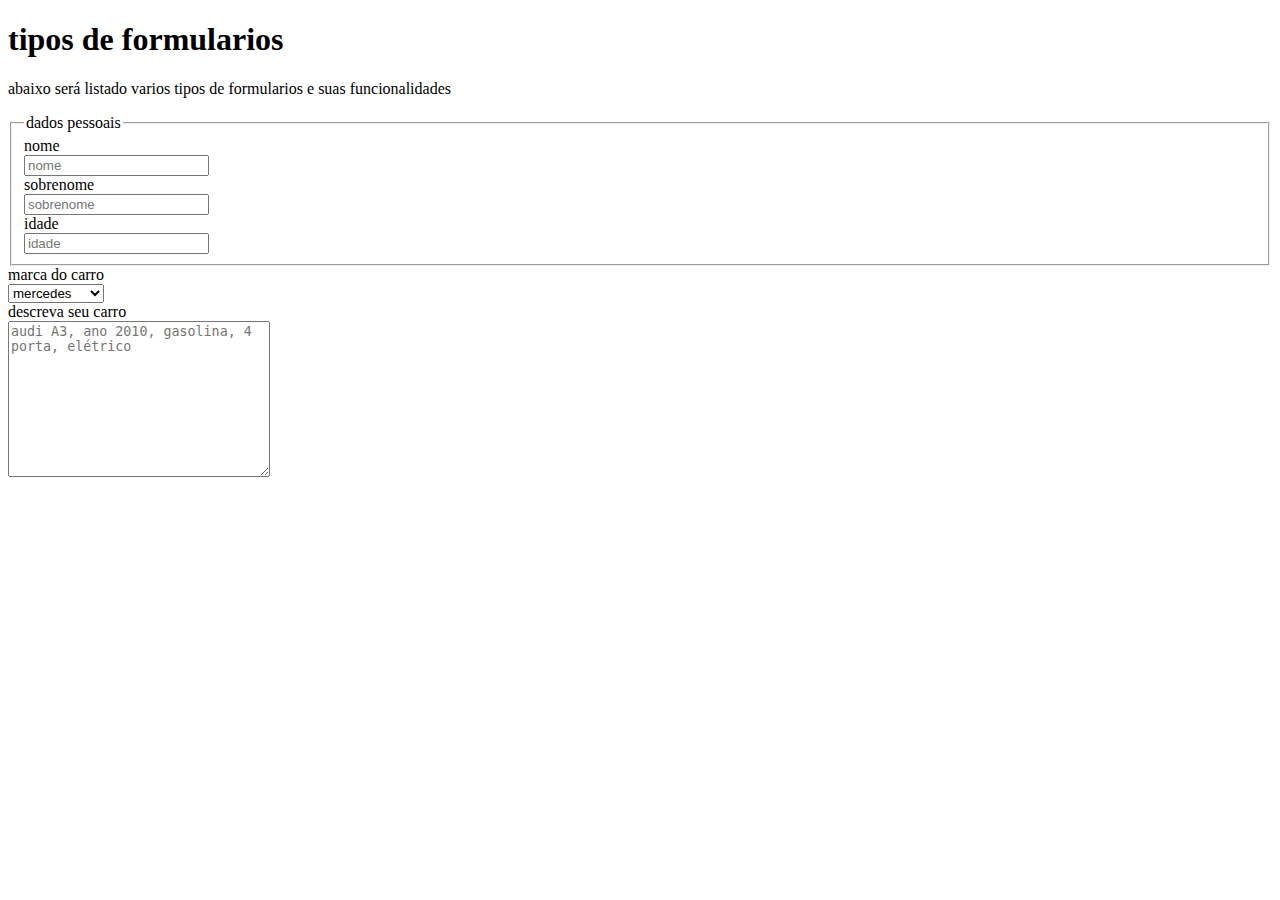
==== formularios/index.html @ 646dcded "montando forms" ====
<!DOCTYPE html>
<html lang="en">
<head>
    <meta charset="UTF-8">
    <meta http-equiv="X-UA-Compatible" content="IE=edge">
    <meta name="viewport" content="width=device-width, initial-scale=1.0">
    <link rel="stylesheet" href="style.css">
    <title>criação de formularios</title>
</head>
<body>
    <h1>tipos de formularios</h1>
    <p>abaixo será listado varios tipos de formularios e suas funcionalidades</p>
    <form action="formulario.php" target="_blank" method="post" autocomplete="on">
        
        <fieldset>
            <legend>dados pessoais</legend>
            <label for="inome">nome</label><br/>
            <input type="text" name="nome" id="inome" placeholder="nome" required="required" maxlength="10" />
            <br>
            <label for="lestname">sobrenome</label><br>
            <input type="text" name="sobrenome" id="lastname" placeholder="sobrenome" required="required"><br>

            <label for="idad">idade</label><br>
            <input type="number" name="idade" id="idad" placeholder="idade" required>
        
        </fieldset>
        
        <label for="marcacar">marca do carro</label><br>
        <select name="marcacarro" id="marcacar" >
            <option value="wolksvagem">wolksvagem</option>
            <option value="fiat">fiat</option>
            <option value="renault">renault</option>
            <option value="honda">honda</option>
            <option value="toyota">toyota</option>
            <option value="mercedes" selected>mercedes</option>
            <option value="volvo">volvo</option>
            <option value="audi">audi</option>
        </select><br>
        
        <label for="descrit">descreva seu carro</label><br>
        <textarea name="descriçãocarro" id="descrit" cols="30" rows="10" placeholder="audi A3, ano 2010, gasolina, 4 porta, elétrico"></textarea>

    </form>
    
</body>
</html>
---- formularios/style.css ----
@charset "utf-8";
body{
    
}
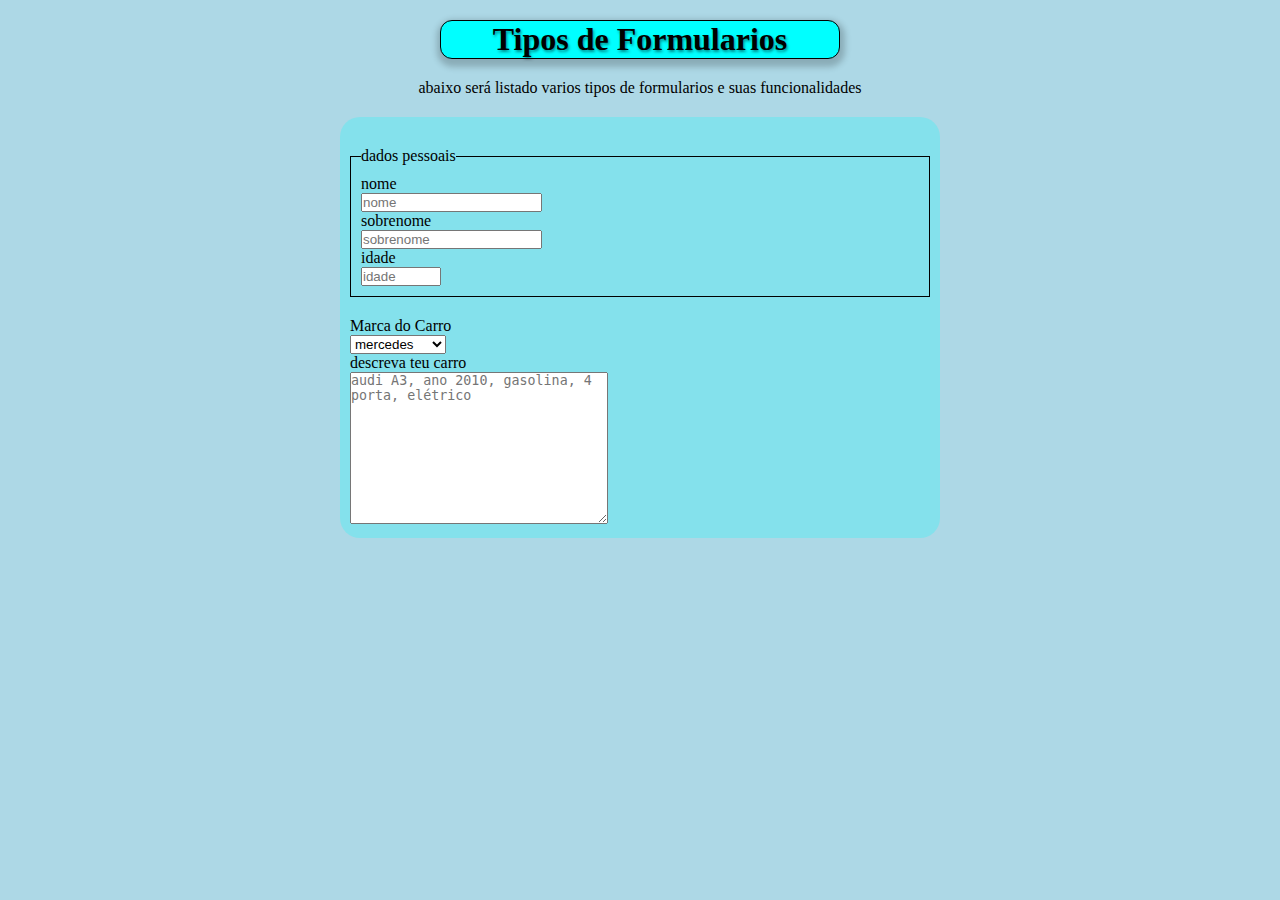
==== commit 9c97d4c5: "dei cor ao form" ====
--- a/formularios/index.html
+++ b/formularios/index.html
@@ -8,8 +8,8 @@
     <title>criação de formularios</title>
 </head>
 <body>
-    <h1>tipos de formularios</h1>
-    <p>abaixo será listado varios tipos de formularios e suas funcionalidades</p>
+    <h1>Tipos de Formularios</h1>
+    <p class="intro">abaixo será listado varios tipos de formularios e suas funcionalidades</p>
     <form action="formulario.php" target="_blank" method="post" autocomplete="on">
         
         <fieldset>
@@ -20,12 +20,12 @@
             <label for="lestname">sobrenome</label><br>
             <input type="text" name="sobrenome" id="lastname" placeholder="sobrenome" required="required"><br>
 
-            <label for="idad">idade</label><br>
-            <input type="number" name="idade" id="idad" placeholder="idade" required>
+            <label for="idad" >idade</label><br>
+            <input type="number" name="idade" id="idad" placeholder="idade" required style="width: 80px;">
         
         </fieldset>
         
-        <label for="marcacar">marca do carro</label><br>
+        <label for="marcacar">Marca do Carro</label><br>
         <select name="marcacarro" id="marcacar" >
             <option value="wolksvagem">wolksvagem</option>
             <option value="fiat">fiat</option>
@@ -37,7 +37,7 @@
             <option value="audi">audi</option>
         </select><br>
         
-        <label for="descrit">descreva seu carro</label><br>
+        <label for="descrit">descreva teu carro</label><br>
         <textarea name="descriçãocarro" id="descrit" cols="30" rows="10" placeholder="audi A3, ano 2010, gasolina, 4 porta, elétrico"></textarea>
 
     </form>
--- a/formularios/style.css
+++ b/formularios/style.css
@@ -1,4 +1,36 @@
 @charset "utf-8";
-body{
+*{
+    box-sizing: border-box;
+    padding: 0%; margin: 0%;
+}
+body{ 
+    background-color: lightblue;   
+}
+h1{
+    margin: 20px auto;
+    text-align: center;
+    background-color: aqua;
+    max-width: 400px;
+    font-family: 'Times New Roman', Times, serif;
+    border: 1px solid black;
+    border-radius: 12px;
+    box-shadow: 1px 4px 6px 4px rgba(0, 0, 0, 0.203);
+    text-shadow: 1px 2px 3px rgba(0, 0, 0, 0.449);
     
+}
+form{
+    max-width: 600px;
+    padding: 10px;
+    margin:20px auto;background-color: rgba(0, 255, 255, 0.234);
+    border-radius: 20px;
+}
+.intro{
+    text-align: center;
+    font-family: cursive;
+}
+fieldset{
+    max-width: 600px;
+    padding: 10px;
+    margin: 20px auto;
+    border: 1px solid black;
 }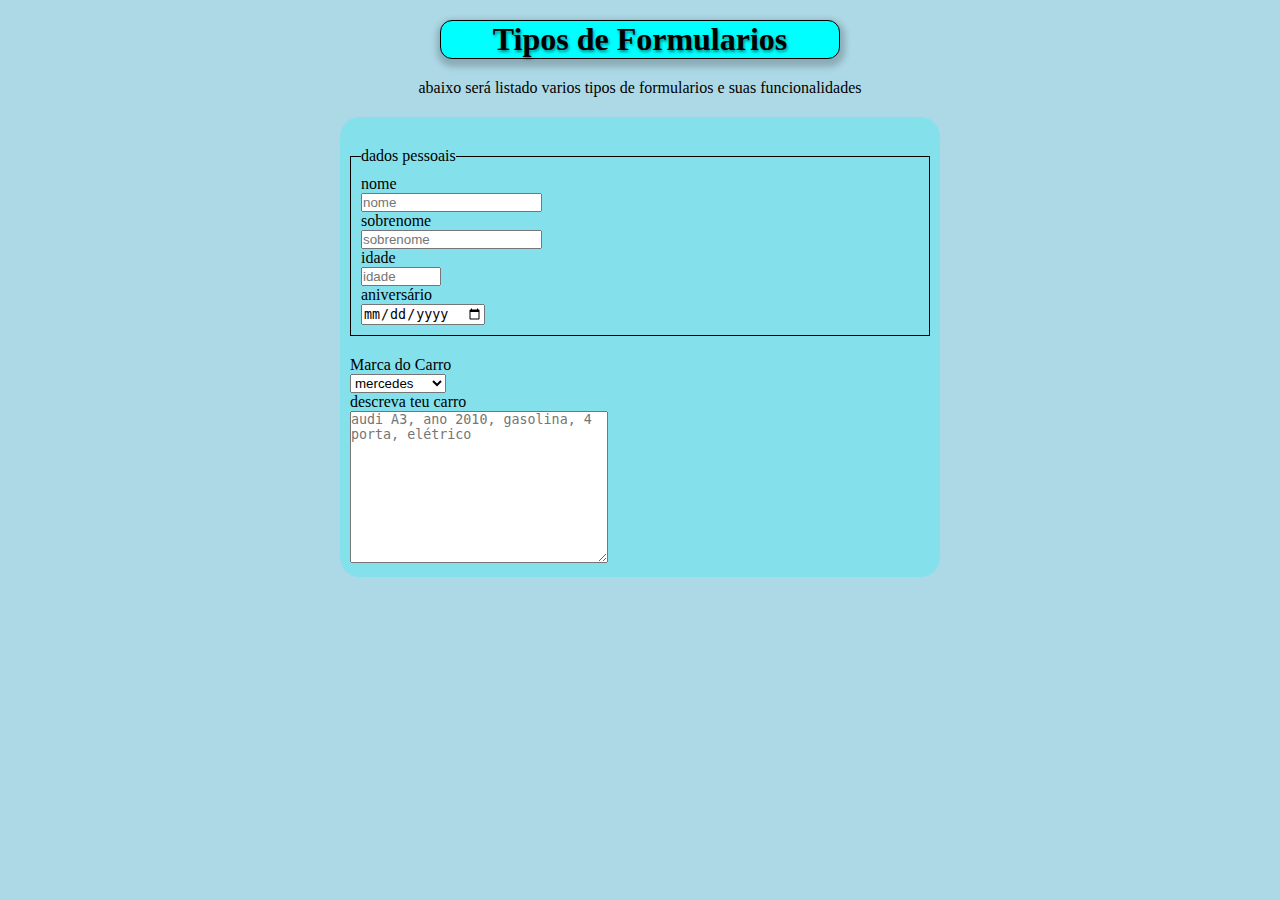
==== commit 5e3587f2: "progredi forms" ====
--- a/formularios/index.html
+++ b/formularios/index.html
@@ -21,7 +21,9 @@
             <input type="text" name="sobrenome" id="lastname" placeholder="sobrenome" required="required"><br>
 
             <label for="idad" >idade</label><br>
-            <input type="number" name="idade" id="idad" placeholder="idade" required style="width: 80px;">
+            <input type="number" name="idade" id="idad" placeholder="idade" required style="width: 80px;"><br>
+            <label for="data">aniversário</label><br>
+            <input type="date" name="data" id="data" required />
         
         </fieldset>
         
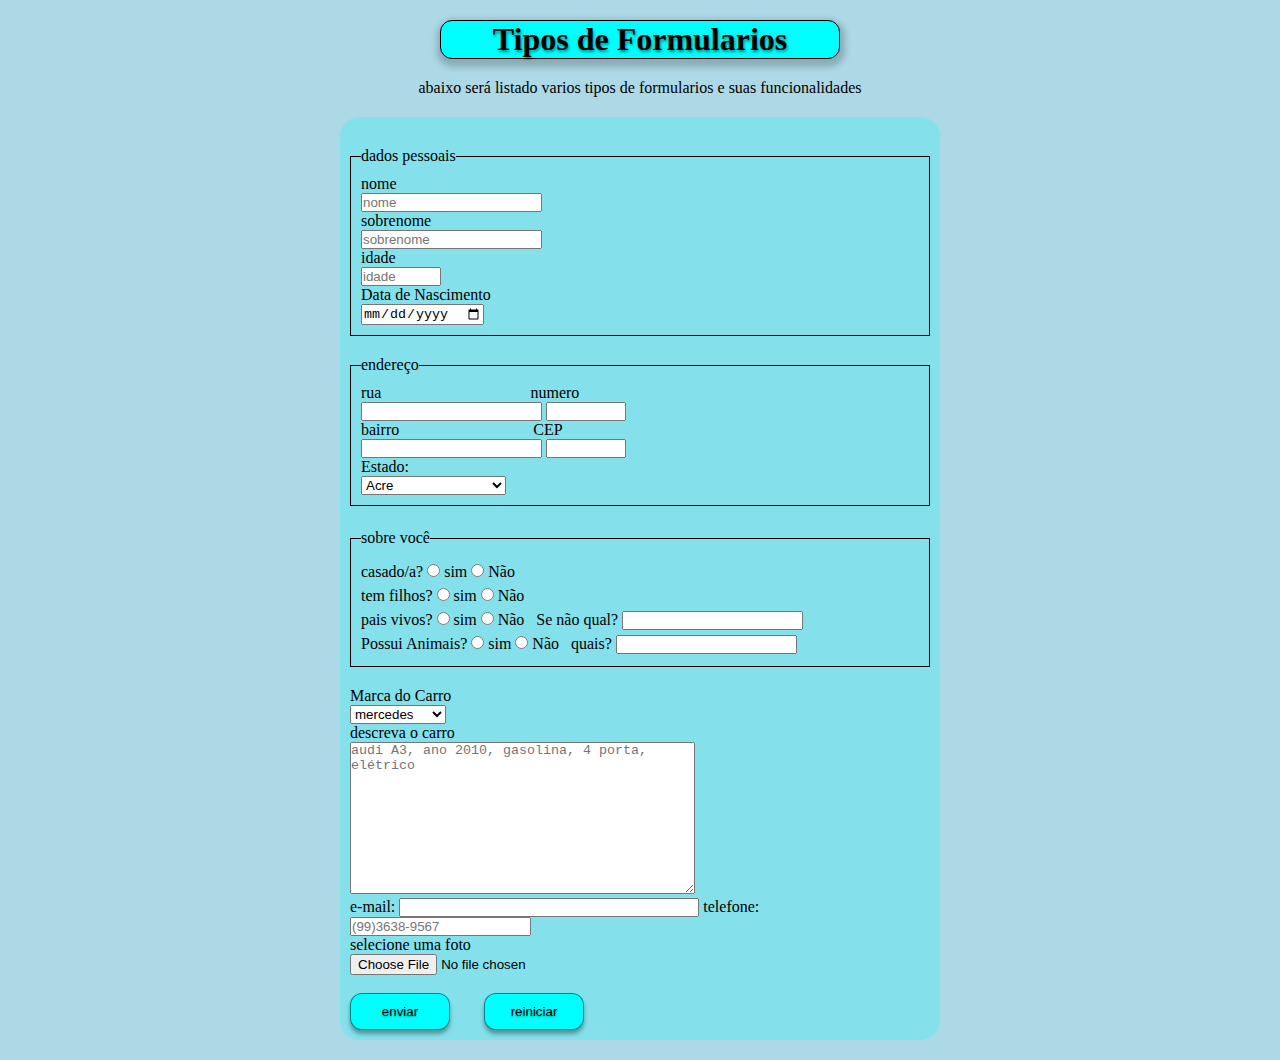
==== commit d11970d3: "terminado formulario" ====
--- a/formularios/index.html
+++ b/formularios/index.html
@@ -21,12 +21,81 @@
             <input type="text" name="sobrenome" id="lastname" placeholder="sobrenome" required="required"><br>
 
             <label for="idad" >idade</label><br>
-            <input type="number" name="idade" id="idad" placeholder="idade" required style="width: 80px;"><br>
-            <label for="data">aniversário</label><br>
+            <input type="number" name="idade" id="idad" placeholder="idade" min="10" max="120" required style="width: 80px;"><br>
+            <label for="data">Data de Nascimento</label><br>
             <input type="date" name="data" id="data" required />
-        
         </fieldset>
-        
+        <fieldset>
+            <legend>endereço</legend>
+            <label  style="padding-right: 145px;" for="rua">rua</label>
+            <label for="num">numero</label><br>
+            <input type="text" name="rua" id="rua" required>
+            <input style="width: 80px;" type="number" name="numero" id="num" required ><br>
+            <label style="padding-right: 130px;" for="bairro">bairro</label>
+            <label  for="cep">CEP</label><br>
+            <input type="text" name="bairro" id="bairro" required>
+            <input style="width: 80px;" type="number" name="cep" id="cep" required><br>
+            <label for="estado">Estado:</label><br>
+            <select name="estado" id="estado">
+              <option value="AC">Acre</option>
+              <option value="AL">Alagoas</option>
+              <option value="AP">Amapá</option>
+              <option value="AM">Amazonas</option>
+              <option value="BA">Bahia</option>
+              <option value="CE">Ceará</option>
+              <option value="DF">Distrito Federal</option>
+              <option value="ES">Espírito Santo</option>
+              <option value="GO">Goiás</option>
+              <option value="MA">Maranhão</option>
+              <option value="MT">Mato Grosso</option>
+              <option value="MS">Mato Grosso do Sul</option>
+              <option value="MG">Minas Gerais</option>
+              <option value="PA">Pará</option>
+              <option value="PB">Paraíba</option>
+              <option value="PR">Paraná</option>
+              <option value="PE">Pernambuco</option>
+              <option value="PI">Piauí</option>
+              <option value="RJ">Rio de Janeiro</option>
+              <option value="RN">Rio Grande do Norte</option>
+              <option value="RS">Rio Grande do Sul</option>
+              <option value="RO">Rondônia</option>
+              <option value="RR">Roraima</option>
+              <option value="SC">Santa Catarina</option>
+              <option value="SP">São Paulo</option>
+              <option value="SE">Sergipe</option>
+              <option value="TO">Tocantins</option>
+            </select>
+        </fieldset>
+        <fieldset id="sobre">
+            <legend>sobre você</legend>
+            <p>casado/a? 
+                <input type="radio" id="sim" name="estado_civil" value="sim">
+                 <label for="sim">sim</label>
+                <input type="radio" id="nao" name="estado_civil" value="nao">
+                 <label for="nao">Não</label><br>
+            </p>
+            <p>tem filhos?
+                <input type="radio" id="filhos" name="possui_filhos" value="filhosim">
+                <label for="filhos">sim</label>
+                <input type="radio" id="filhon" name="possui_filhos" value="filhonao">
+                <label for="filhon">Não</label>
+            </p>
+            <p> pais vivos?
+                <input type="radio" id="paiss" name="pais_vivos" value="paissim">
+                <label for="paiss">sim</label>
+                <input type="radio" id="paisn" name="pais_vivos" value="paisnao">
+                <label for="paisn">Não</label>&nbsp;&nbsp; <label for="qual">Se não qual?</label>
+                <input maxlength="90" type="text" id="qual" name="quantos_pais"><br>
+            </p>
+            <p>Possui Animais? 
+                <input type="radio" id="animal" name="possui_animal" value="sim">
+                <label for="animal">sim</label>
+                <input type="radio" id="animalnao" name="possui_animal" value="nao">
+                <label for="animalnao">Não</label>&nbsp;&nbsp; <label for="qual"> quais?</label>
+                <input maxlength="90" type="text" id="qual" name="quantos_pais"><br>
+            </p>    
+        </fieldset>
+  
         <label for="marcacar">Marca do Carro</label><br>
         <select name="marcacarro" id="marcacar" >
             <option value="wolksvagem">wolksvagem</option>
@@ -39,8 +108,18 @@
             <option value="audi">audi</option>
         </select><br>
         
-        <label for="descrit">descreva teu carro</label><br>
-        <textarea name="descriçãocarro" id="descrit" cols="30" rows="10" placeholder="audi A3, ano 2010, gasolina, 4 porta, elétrico"></textarea>
+        <label for="descrit">descreva o carro</label><br>
+        <textarea style="width: 345px;" name="descriçãocarro" id="descrit" cols="30" rows="10" placeholder="audi A3, ano 2010, gasolina, 4 porta, elétrico"></textarea><br>
+
+        <label  for="email">e-mail:</label>
+        <input style="width: 300px;" type="email" id="email" nome="email">
+        <label for="tel">telefone:</label>
+        <input type="tel" name="telefone" id="tel" placeholder="(99)3638-9567" pattern="([0-9]){2}[0-9]{4}-[0-9]{4}"><br>
+        <label for="image">selecione uma foto</label><br>
+        <input class="file" type="file" name="foto" id="image"><br><br>
+        <input class="botoes" type="submit" value="enviar">
+        <input class="botoes" type="reset" value="reiniciar">
+
 
     </form>
     
--- a/formularios/style.css
+++ b/formularios/style.css
@@ -33,4 +33,18 @@
     padding: 10px;
     margin: 20px auto;
     border: 1px solid black;
-}+}#sobre{
+    line-height: 24px;
+}
+.botoes{
+    background-color: aqua;
+    width: 100px;
+    padding: 10px;
+    text-align: center;
+    border-radius: 12px;
+    border: 1px solid rgba(0, 0, 0, 0.46);
+    font-family: Impact, Haettenschweiler, 'Arial Narrow Bold', sans-serif;
+    box-shadow: 0px 4px 4px rgba(0, 0, 0, 0.348);
+    margin-right: 30px;
+    text-shadow: 0px 1px 2px rgba(0, 0, 0, 0.364);
+}
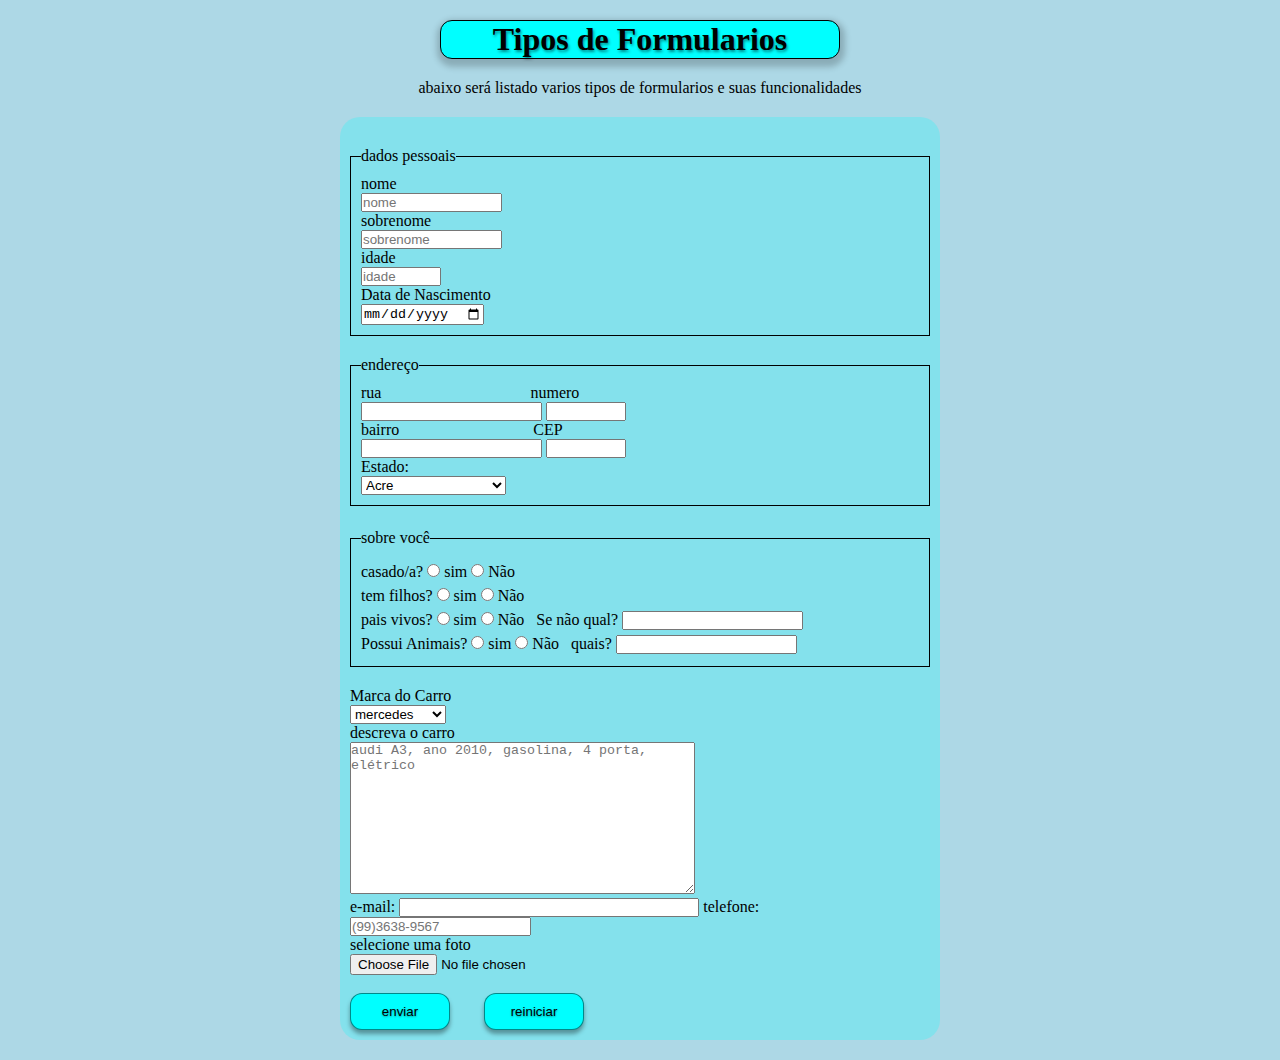
==== commit 3b4cb3d4: "finalizado" ====
--- a/formularios/index.html
+++ b/formularios/index.html
@@ -15,10 +15,10 @@
         <fieldset>
             <legend>dados pessoais</legend>
             <label for="inome">nome</label><br/>
-            <input type="text" name="nome" id="inome" placeholder="nome" required="required" maxlength="10" />
+            <input type="text" name="nome" id="inome" placeholder="nome" required="required" maxlength="10" size="15" />
             <br>
             <label for="lestname">sobrenome</label><br>
-            <input type="text" name="sobrenome" id="lastname" placeholder="sobrenome" required="required"><br>
+            <input type="text" name="sobrenome" id="lastname" placeholder="sobrenome" required="required" size="15"/><br>
 
             <label for="idad" >idade</label><br>
             <input type="number" name="idade" id="idad" placeholder="idade" min="10" max="120" required style="width: 80px;"><br>
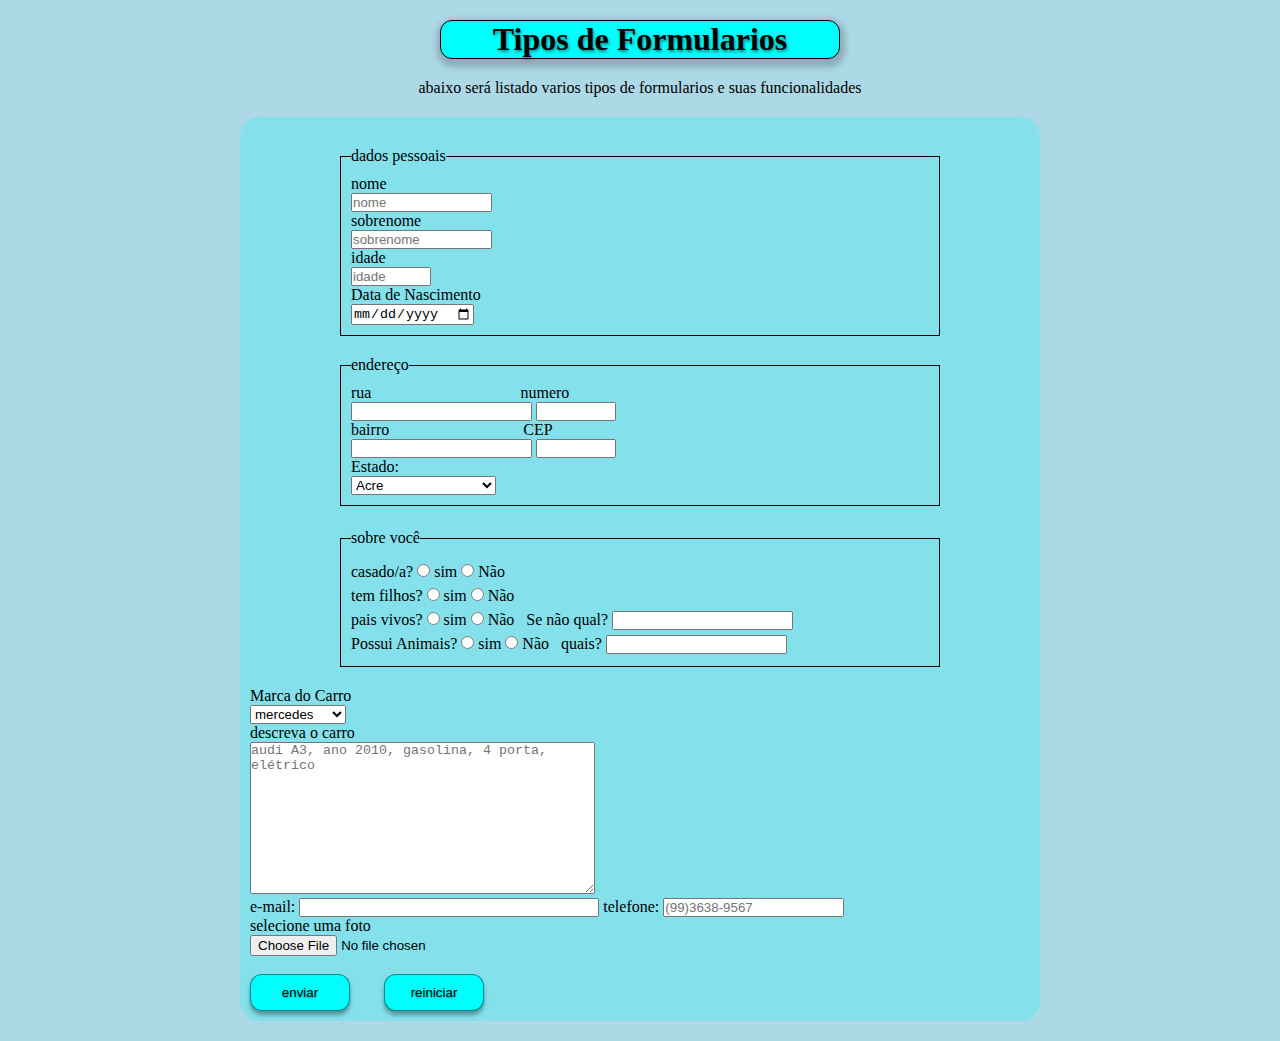
==== commit 84b233f4: "final" ====
--- a/formularios/index.html
+++ b/formularios/index.html
@@ -29,8 +29,8 @@
             <legend>endereço</legend>
             <label  style="padding-right: 145px;" for="rua">rua</label>
             <label for="num">numero</label><br>
-            <input type="text" name="rua" id="rua" required>
-            <input style="width: 80px;" type="number" name="numero" id="num" required ><br>
+            <input type="text" name="rua" id="rua" required >
+            <input style="width: 80px;" type="number" name="numero" id="num" required min="1" max="99999"><br>
             <label style="padding-right: 130px;" for="bairro">bairro</label>
             <label  for="cep">CEP</label><br>
             <input type="text" name="bairro" id="bairro" required>
--- a/formularios/style.css
+++ b/formularios/style.css
@@ -19,7 +19,7 @@
     
 }
 form{
-    max-width: 600px;
+    max-width: 800px;
     padding: 10px;
     margin:20px auto;background-color: rgba(0, 255, 255, 0.234);
     border-radius: 20px;
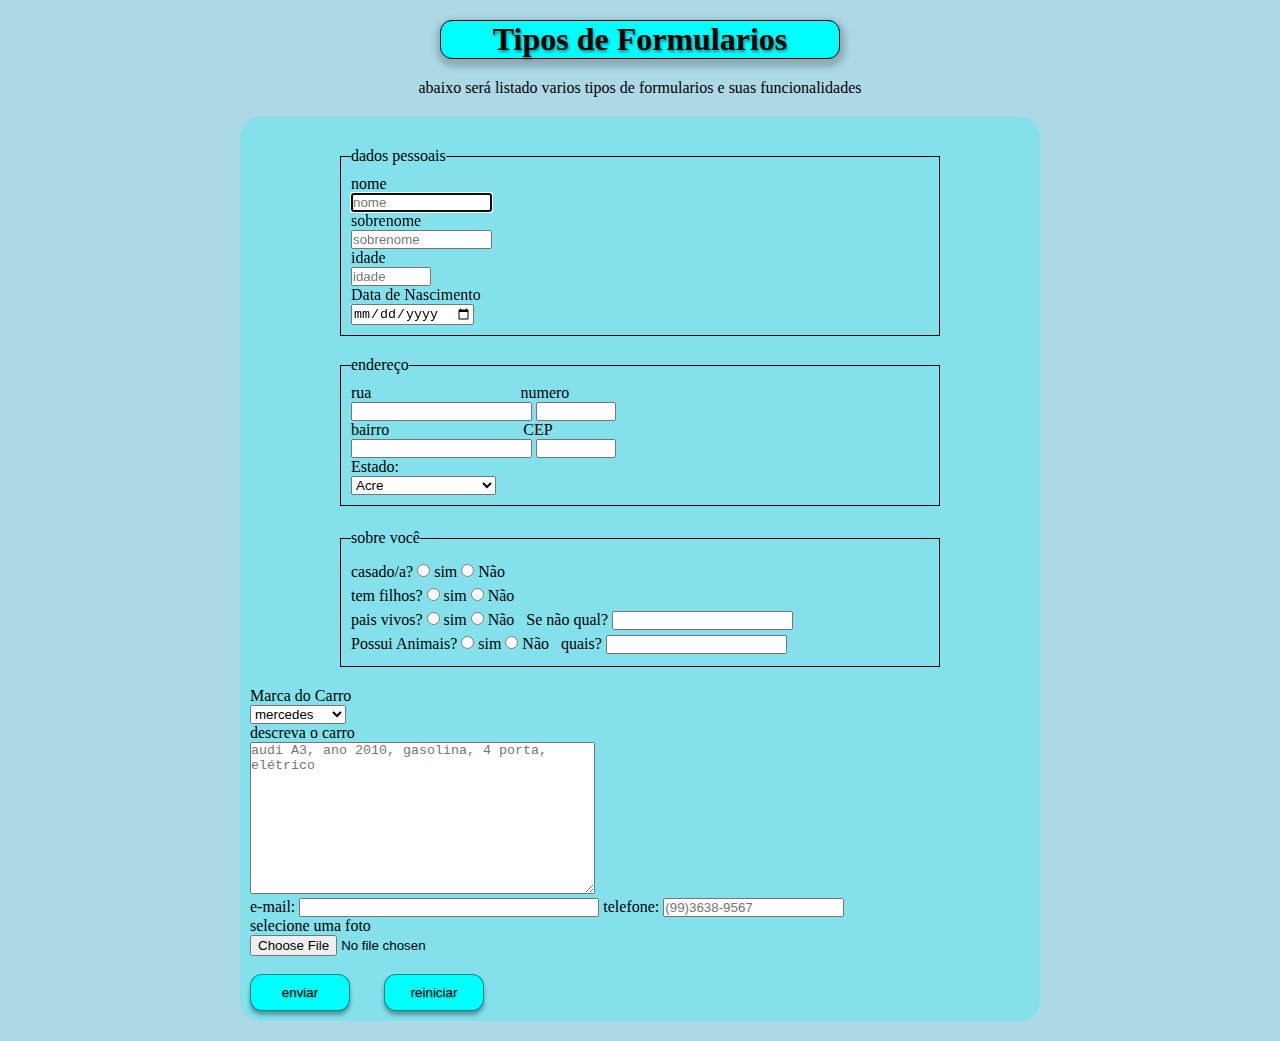
==== commit 9dc8e436: "fim" ====
--- a/formularios/index.html
+++ b/formularios/index.html
@@ -15,7 +15,7 @@
         <fieldset>
             <legend>dados pessoais</legend>
             <label for="inome">nome</label><br/>
-            <input type="text" name="nome" id="inome" placeholder="nome" required="required" maxlength="10" size="15" />
+            <input type="text" name="nome" id="inome" placeholder="nome" required="required" maxlength="10" size="15" autofocus/>
             <br>
             <label for="lestname">sobrenome</label><br>
             <input type="text" name="sobrenome" id="lastname" placeholder="sobrenome" required="required" size="15"/><br>
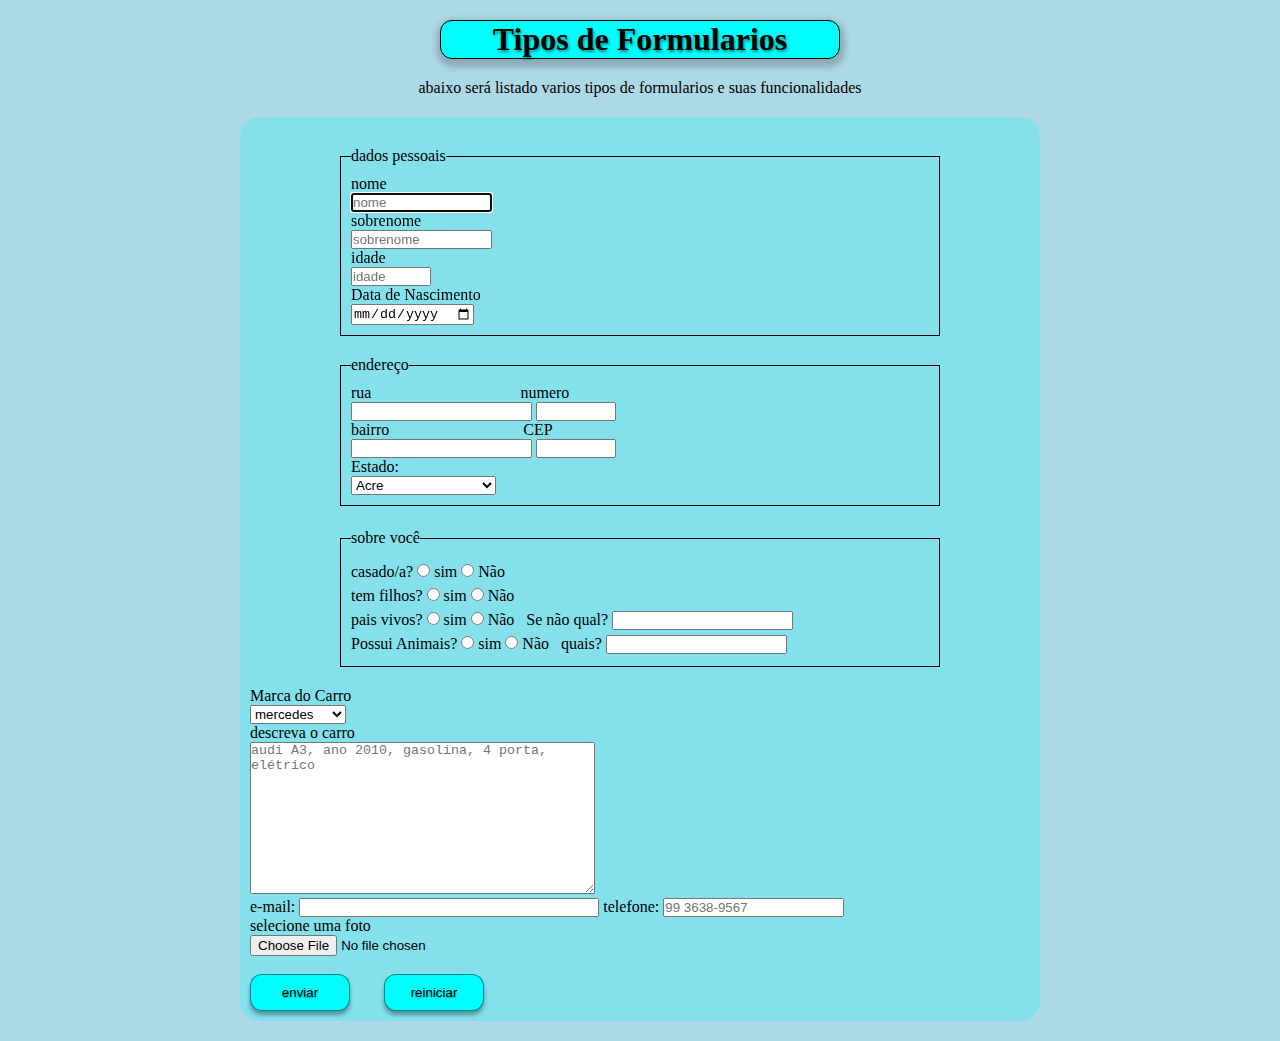
==== commit fc0c30fd: "fim" ====
--- a/formularios/index.html
+++ b/formularios/index.html
@@ -114,7 +114,7 @@
         <label  for="email">e-mail:</label>
         <input style="width: 300px;" type="email" id="email" nome="email">
         <label for="tel">telefone:</label>
-        <input type="tel" name="telefone" id="tel" placeholder="(99)3638-9567" pattern="([0-9]){2}[0-9]{4}-[0-9]{4}"><br>
+        <input type="tel" name="telefone" id="tel" placeholder="99 3638-9567" pattern="[0-9]{2}[0-9]{4}-[0-9]{4}"><br>
         <label for="image">selecione uma foto</label><br>
         <input class="file" type="file" name="foto" id="image"><br><br>
         <input class="botoes" type="submit" value="enviar">
